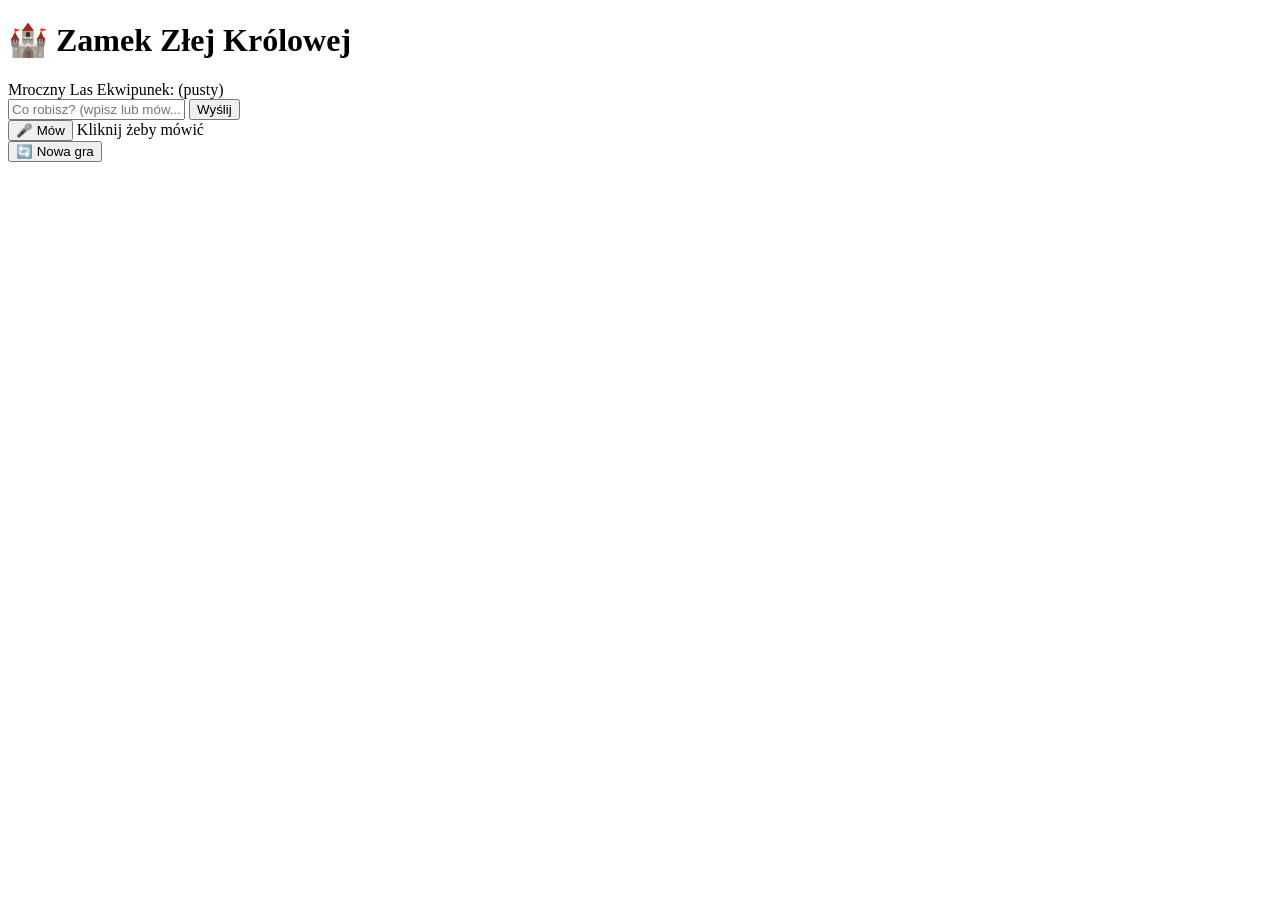
==== frontend/index.html @ fc445c02 "Init: POC tekstowej gry przygodowej z Grok AI" ====
<!DOCTYPE html>
<html lang="pl">
<head>
  <meta charset="UTF-8">
  <title>Zamek Złej Królowej</title>
  <link rel="stylesheet" href="/static/css/style.css">
</head>
<body>
  <div id="game">
    <header>
      <h1>🏰 Zamek Złej Królowej</h1>
      <div id="status-bar">
        <span id="location-name">Mroczny Las</span>
        <span id="inventory-display">Ekwipunek: (pusty)</span>
      </div>
    </header>

    <div id="narrative-box">
      <div id="messages"></div>
    </div>

    <div id="controls">
      <div id="text-input-area">
        <input type="text" id="text-input" placeholder="Co robisz? (wpisz lub mów...)" autocomplete="off">
        <button id="send-btn">Wyślij</button>
      </div>
      <div id="voice-area">
        <button id="voice-btn" class="voice-idle">🎤 Mów</button>
        <span id="voice-status">Kliknij żeby mówić</span>
      </div>
      <button id="reset-btn">🔄 Nowa gra</button>
    </div>
  </div>

  <script src="/static/js/game.js"></script>
  <script src="/static/js/voice.js"></script>
</body>
</html>
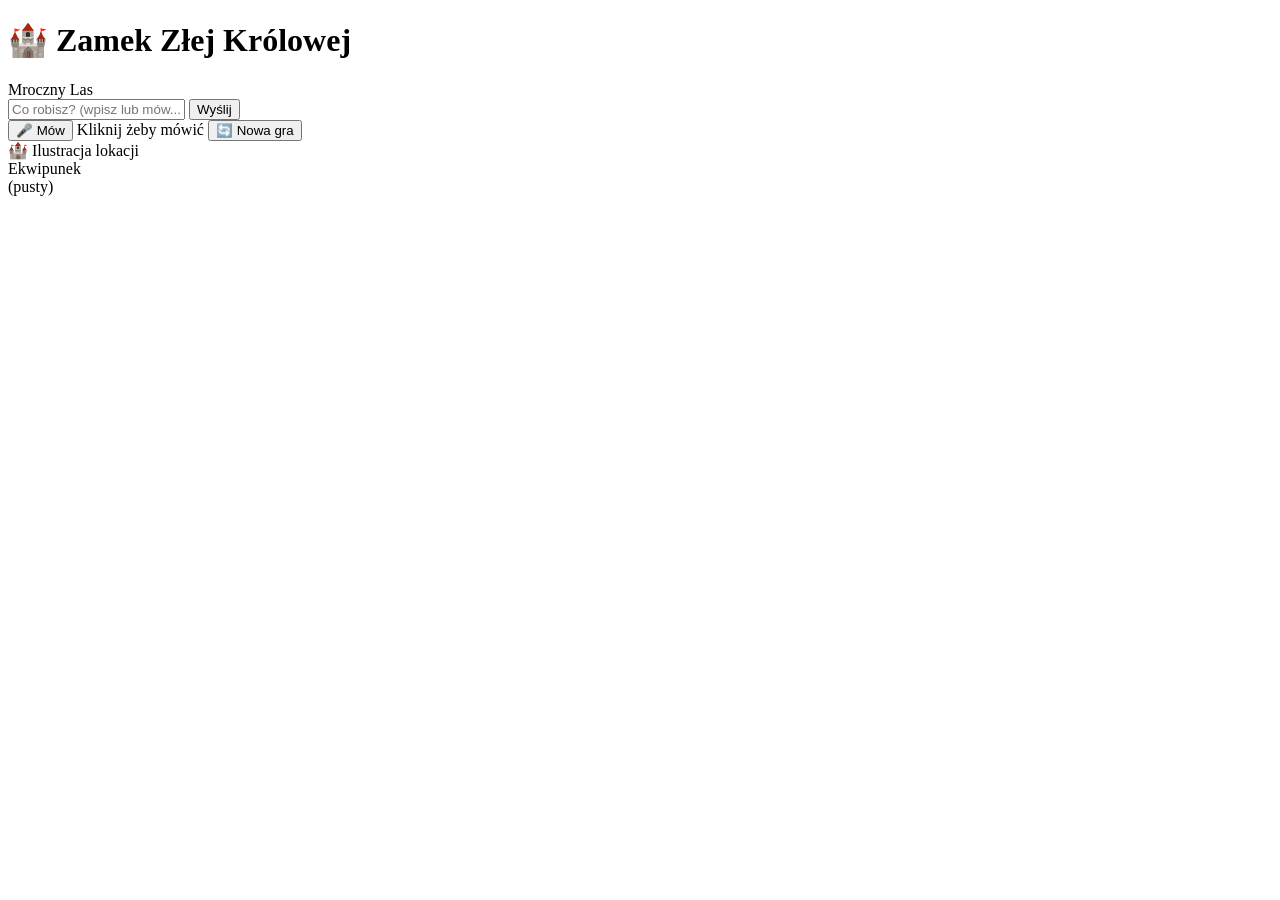
==== commit 02bbe2c1: "Add: warianty obrazków per lokacja + audit log w debuggerze" ====
--- a/frontend/index.html
+++ b/frontend/index.html
@@ -7,29 +7,60 @@
 </head>
 <body>
   <div id="game">
+
     <header>
       <h1>🏰 Zamek Złej Królowej</h1>
       <div id="status-bar">
         <span id="location-name">Mroczny Las</span>
-        <span id="inventory-display">Ekwipunek: (pusty)</span>
       </div>
     </header>
 
-    <div id="narrative-box">
-      <div id="messages"></div>
+    <div id="main">
+
+      <!-- LEWA KOLUMNA: narracja + kontrolki -->
+      <div id="left-col">
+        <div id="narrative-box">
+          <div id="messages"></div>
+        </div>
+        <div id="controls">
+          <div id="text-input-area">
+            <input type="text" id="text-input" placeholder="Co robisz? (wpisz lub mów...)" autocomplete="off">
+            <button id="send-btn">Wyślij</button>
+          </div>
+          <div id="voice-area">
+            <button id="voice-btn" class="voice-idle">🎤 Mów</button>
+            <span id="voice-status">Kliknij żeby mówić</span>
+            <button id="reset-btn">🔄 Nowa gra</button>
+          </div>
+        </div>
+      </div>
+
+      <!-- PRAWA KOLUMNA: obrazek + ekwipunek -->
+      <div id="right-col">
+
+        <div id="location-image-box">
+          <div id="location-image-placeholder">
+            <span class="placeholder-icon">🏰</span>
+            <span class="placeholder-label">Ilustracja lokacji</span>
+          </div>
+          <img id="location-image" src="" alt="" style="display:none">
+          <div id="image-loading" style="display:none">
+            <span class="placeholder-icon" style="animation: pulse 1.5s infinite">⚙</span>
+            <span class="placeholder-label">Generuję obrazek...</span>
+          </div>
+        </div>
+        <div id="location-atmosphere"></div>
+
+        <div id="inventory-box">
+          <div id="inventory-header">Ekwipunek</div>
+          <div id="inventory-list">
+            <div class="inv-empty">(pusty)</div>
+          </div>
+        </div>
+
+      </div>
     </div>
 
-    <div id="controls">
-      <div id="text-input-area">
-        <input type="text" id="text-input" placeholder="Co robisz? (wpisz lub mów...)" autocomplete="off">
-        <button id="send-btn">Wyślij</button>
-      </div>
-      <div id="voice-area">
-        <button id="voice-btn" class="voice-idle">🎤 Mów</button>
-        <span id="voice-status">Kliknij żeby mówić</span>
-      </div>
-      <button id="reset-btn">🔄 Nowa gra</button>
-    </div>
   </div>
 
   <script src="/static/js/game.js"></script>
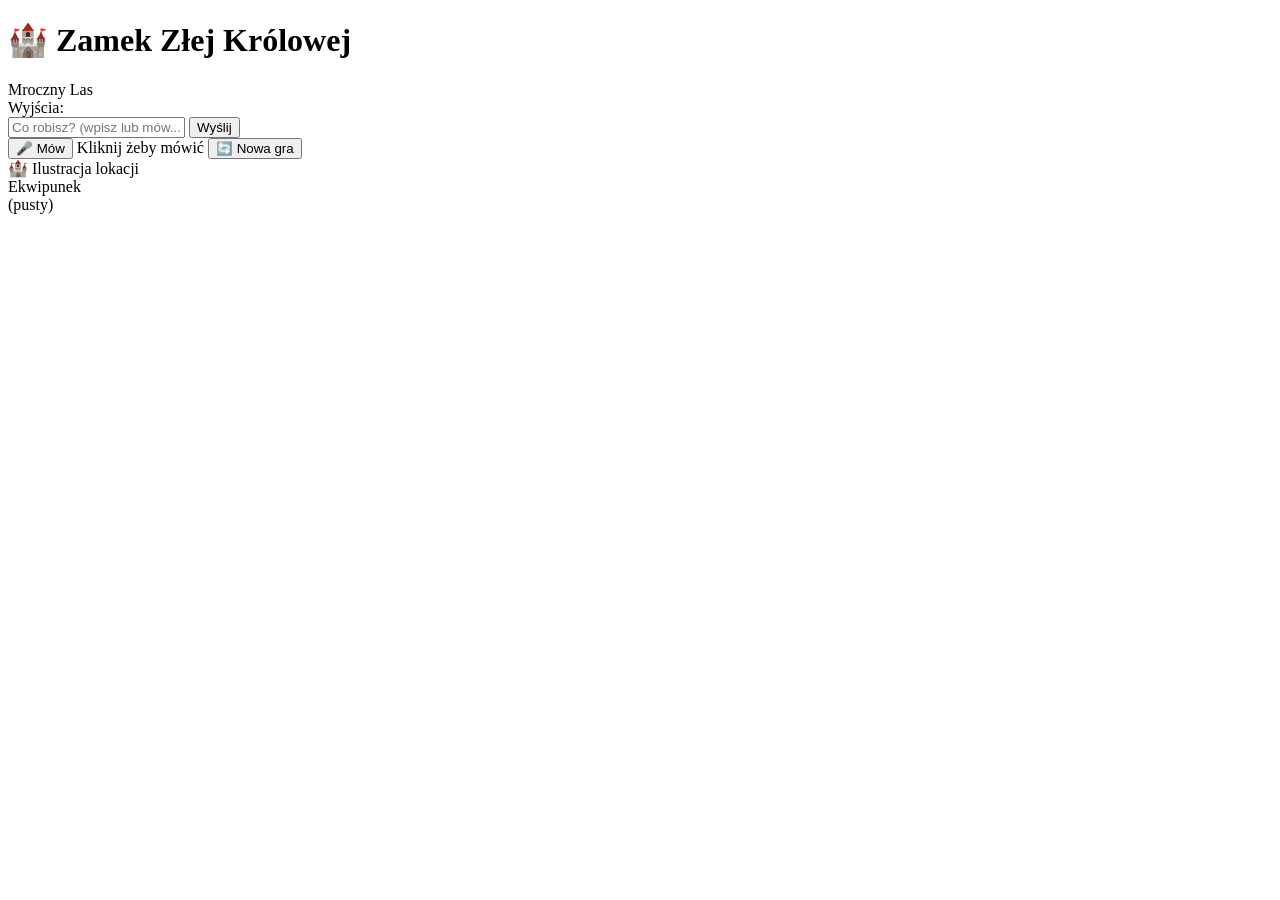
==== commit 1f13173b: "v1.0 — pełny POC z warstwą intencji i NPC Główne funkcjonalności: - Pełna mapa: las, polana, most, z" ====
--- a/frontend/index.html
+++ b/frontend/index.html
@@ -23,6 +23,10 @@
           <div id="messages"></div>
         </div>
         <div id="controls">
+          <div id="exits-panel">
+            <div id="exits-label">Wyjścia:</div>
+            <div id="exits-buttons"></div>
+          </div>
           <div id="text-input-area">
             <input type="text" id="text-input" placeholder="Co robisz? (wpisz lub mów...)" autocomplete="off">
             <button id="send-btn">Wyślij</button>
@@ -45,7 +49,7 @@
           </div>
           <img id="location-image" src="" alt="" style="display:none">
           <div id="image-loading" style="display:none">
-            <span class="placeholder-icon" style="animation: pulse 1.5s infinite">⚙</span>
+            <span class="placeholder-icon" style="animation: pulse 1.5s infinite">�?/span>
             <span class="placeholder-label">Generuję obrazek...</span>
           </div>
         </div>
@@ -63,7 +67,23 @@
 
   </div>
 
-  <script src="/static/js/game.js"></script>
+  <div id="ending-overlay" style="display:none">
+    <video id="ending-video" playsinline></video>
+    <div id="ending-epilogue" style="display:none">
+      <div id="ending-epilogue-text">
+        I tak oto zakończyła się bohaterska misja naszego wojownika.
+        Chciałoby się powiedzieć ...i żyli długo i szczęśliwie,
+        ale to nie do końca prawda. Szczęśliwie żyli oboje, ale niezbyt długo.
+        Śmiałka już wkrótce zastąpił kolejny śmiałek, gdyż królowa szybko się
+        nudziła nowymi nabytkami. Marny los spotykał tych, którzy nie byli jej już potrzebni.
+        Sama zaś zła królowa została wkrótce obalona przez piękną czarodziejkę.
+        Ale to już zupełnie inna historia.
+      </div>
+      <button id="ending-restart">Zagraj ponownie</button>
+    </div>
+  </div>
+
+  <script src="/static/js/game.js?v=2"></script>
   <script src="/static/js/voice.js"></script>
 </body>
 </html>
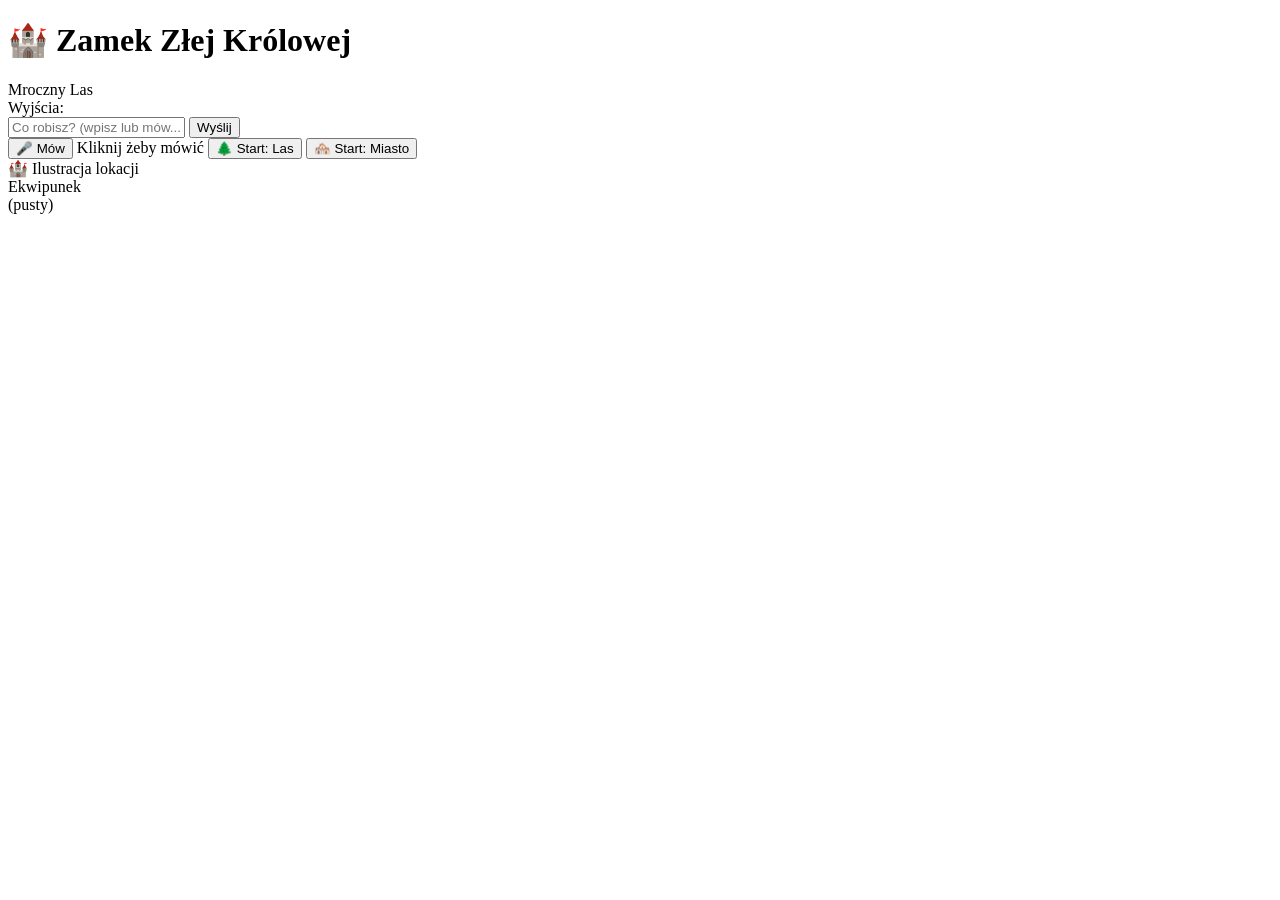
==== commit 6f9c3c47: "v2.0 — poziom Miasto, ucieczka z wozu, mechaniki silnika Nowe funkcje: - Poziom Miasto (karczma/ulic" ====
--- a/frontend/index.html
+++ b/frontend/index.html
@@ -34,7 +34,8 @@
           <div id="voice-area">
             <button id="voice-btn" class="voice-idle">🎤 Mów</button>
             <span id="voice-status">Kliknij żeby mówić</span>
-            <button id="reset-btn">🔄 Nowa gra</button>
+            <button id="reset-las-btn">🌲 Start: Las</button>
+            <button id="reset-miasto-btn">🏘️ Start: Miasto</button>
           </div>
         </div>
       </div>
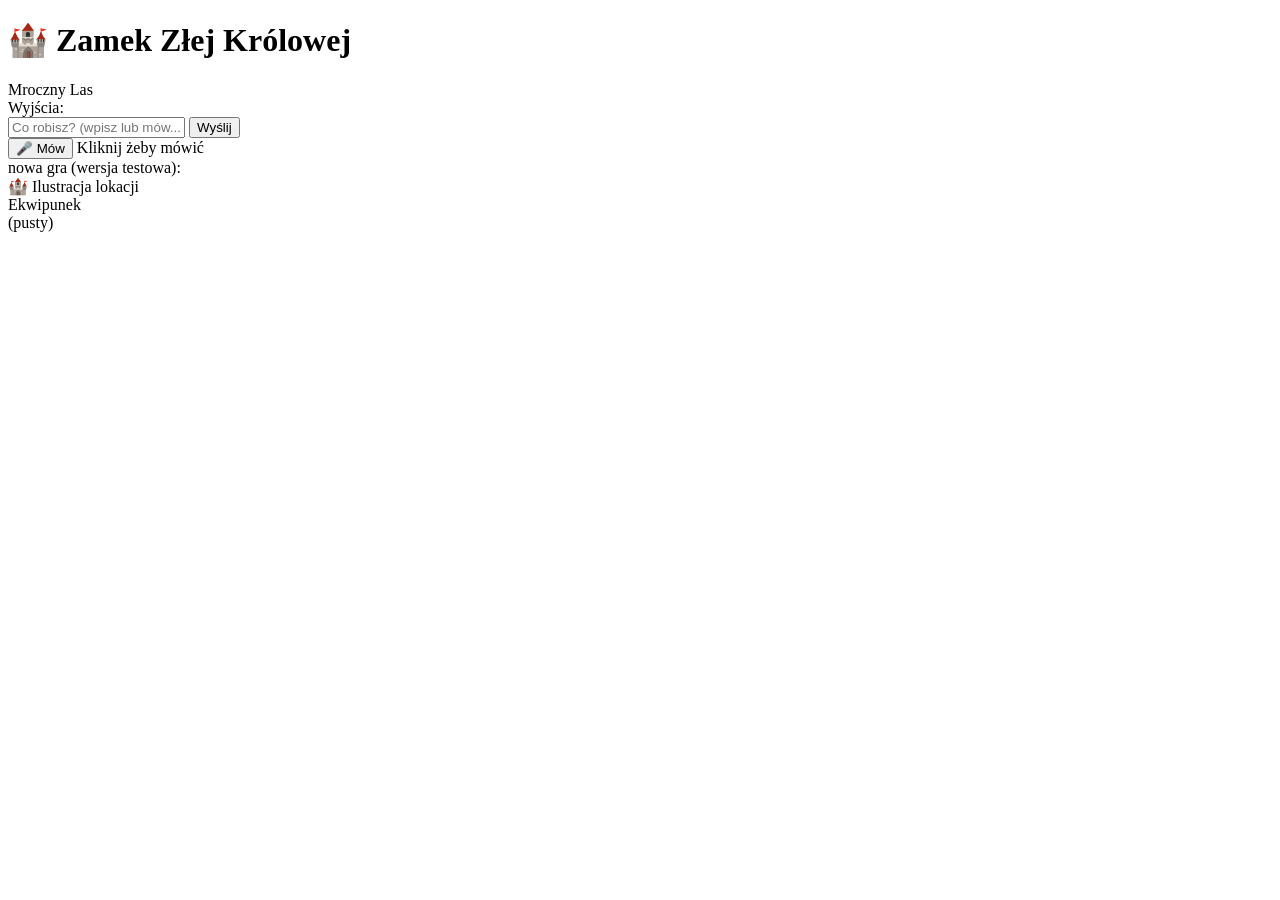
==== commit be77e96a: "Feature: starty gry dynamicznie z world.yaml - start_locations w world.yaml (id + label + descriptio" ====
--- a/frontend/index.html
+++ b/frontend/index.html
@@ -34,8 +34,10 @@
           <div id="voice-area">
             <button id="voice-btn" class="voice-idle">🎤 Mów</button>
             <span id="voice-status">Kliknij żeby mówić</span>
-            <button id="reset-las-btn">🌲 Start: Las</button>
-            <button id="reset-miasto-btn">🏘️ Start: Miasto</button>
+            <div id="start-buttons-area">
+              <span class="start-label-test">nowa gra (wersja testowa):</span>
+              <div id="start-buttons"></div>
+            </div>
           </div>
         </div>
       </div>
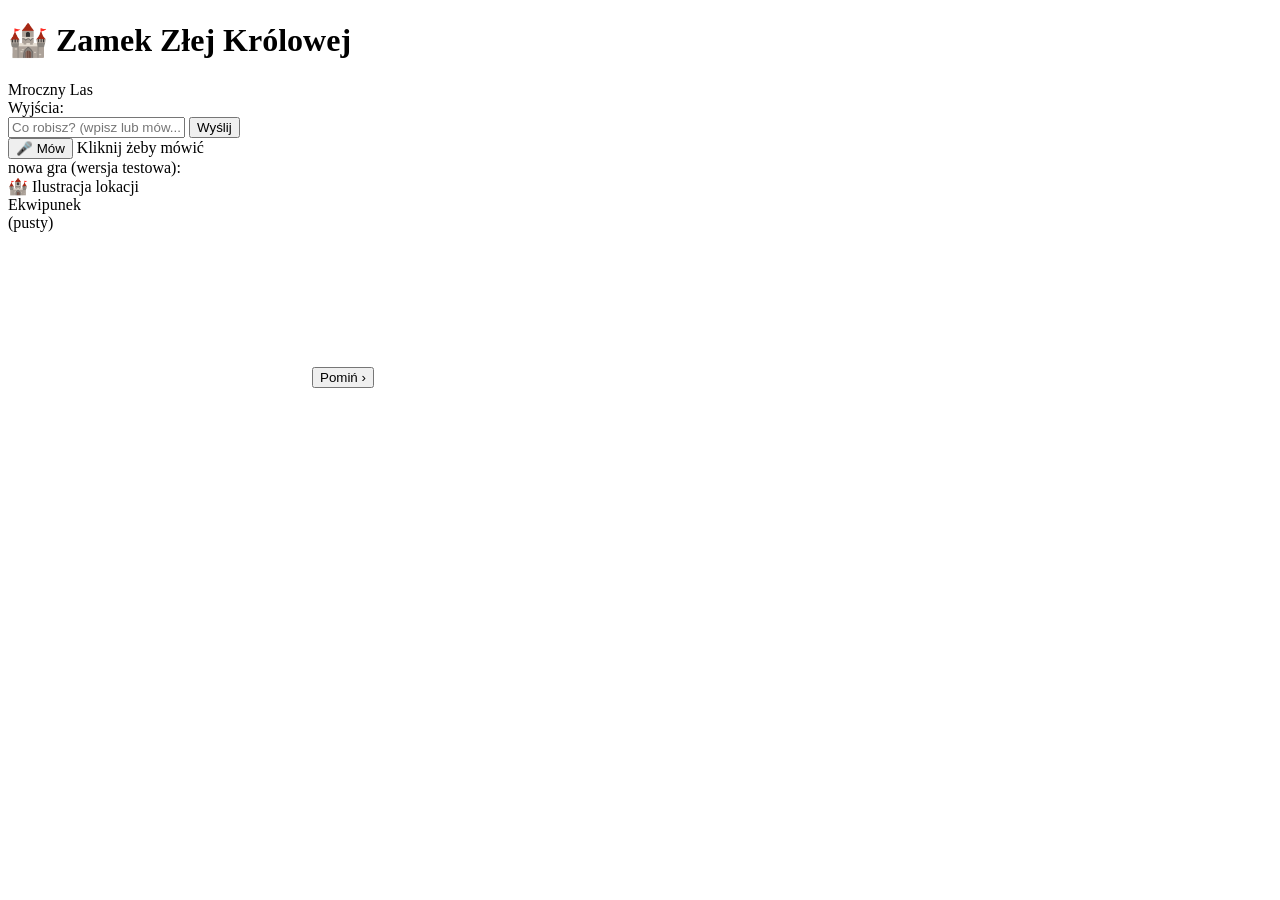
==== commit 56e5393d: "Feature: wieża, cele, tunel ucieczki + naprawki silnika Nowe lokacje: wieża (3 poziomy), skrzydło ce" ====
--- a/frontend/index.html
+++ b/frontend/index.html
@@ -70,6 +70,11 @@
 
   </div>
 
+  <div id="intro-overlay">
+    <video id="intro-video" src="/api/cut-scene/Intro.mp4" playsinline autoplay></video>
+    <button id="intro-skip">Pomiń ›</button>
+  </div>
+
   <div id="ending-overlay" style="display:none">
     <video id="ending-video" playsinline></video>
     <div id="ending-epilogue" style="display:none">
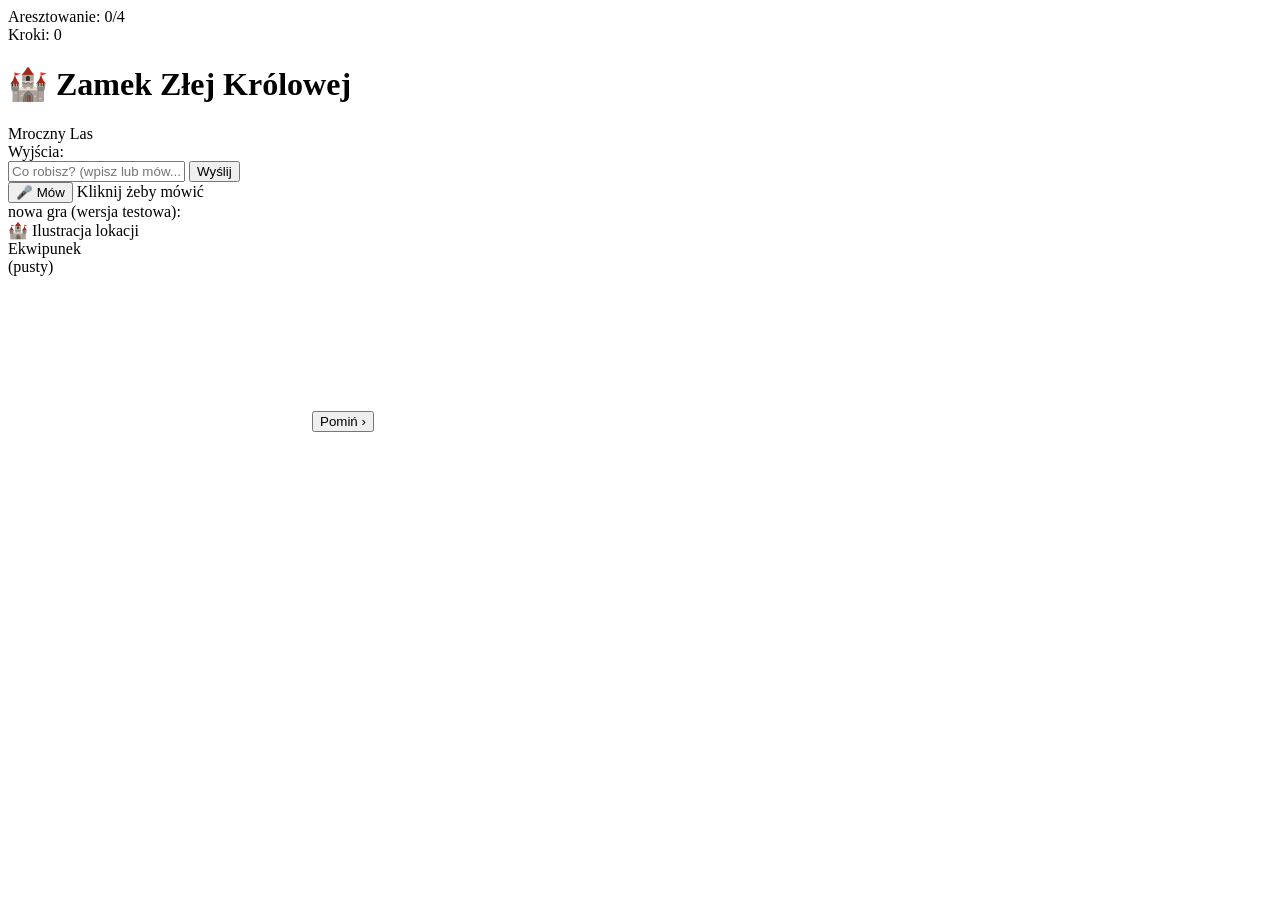
==== commit 26879865: "Add: rozdział pustyni (Czarodziejka, kompas, podziemia) + naprawki silnika Nowy rozdział: burzowe pi" ====
--- a/frontend/index.html
+++ b/frontend/index.html
@@ -6,6 +6,11 @@
   <link rel="stylesheet" href="/static/css/style.css">
 </head>
 <body>
+  <!-- TYMCZASOWE — liczniki do testów mechaniki aresztowania, usunąć razem z CSS/JS po testach -->
+  <div id="debug-counters">
+    <div id="debug-arrest-counter">Aresztowanie: 0/4</div>
+    <div id="debug-step-counter">Kroki: 0</div>
+  </div>
   <div id="game">
 
     <header>
@@ -71,7 +76,7 @@
   </div>
 
   <div id="intro-overlay">
-    <video id="intro-video" src="/api/cut-scene/Intro.mp4" playsinline autoplay></video>
+    <video id="intro-video" src="/api/cut-scene/Intro.mp4" playsinline autoplay muted></video>
     <button id="intro-skip">Pomiń ›</button>
   </div>
 
